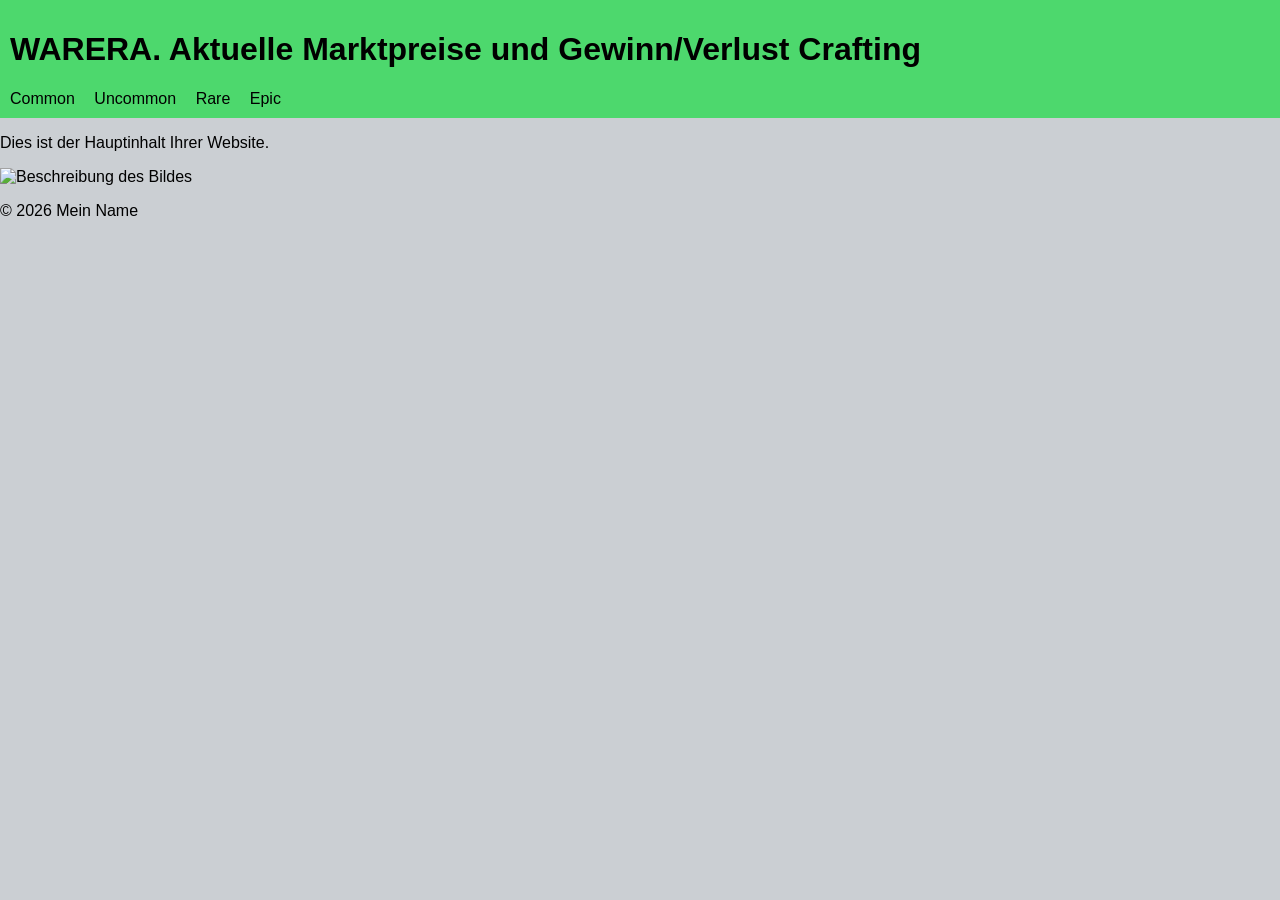
==== index.html @ 2223d6cf "Add files via upload" ====
<!DOCTYPE html>
<html lang="de">
<head>
    <meta charset="UTF-8">
    <meta name="viewport" content="width=device-width, initial-scale=1.0">
    <title>Meine erste Website 2026</title>
    <link rel="stylesheet" href="Design Index.css">
</head>
<body>
    <header>
        <h1>WARERA. Aktuelle Marktpreise und Gewinn/Verlust Crafting</h1>
        <nav>
            <a href="Grau.html">Common</a>
            <a href="Grün.html">Uncommon</a>
            <a href="Blau.html">Rare</a>
            <a href="Lila.html">Epic</a>
        </nav>
    </header>
    
    <main>
        <p>Dies ist der Hauptinhalt Ihrer Website.</p>
        <img src="bild.jpg" alt="Beschreibung des Bildes">
    </main>
    
    <footer>
        <p>&copy; 2026 Mein Name</p>
    </footer>
</body>
</html>
---- Design Index.css ----
body {
    font-family: Arial, sans-serif;
    margin: 0;
    padding: 0;
    background-color: 	#cbcfd3;
}

header {
    background-color: #4dd86d;
    color: rgb(0, 0, 0);
    padding: 10px;
}

nav a {
    color: rgb(0, 0, 0);
    margin-right: 15px;
    text-decoration: none;
}
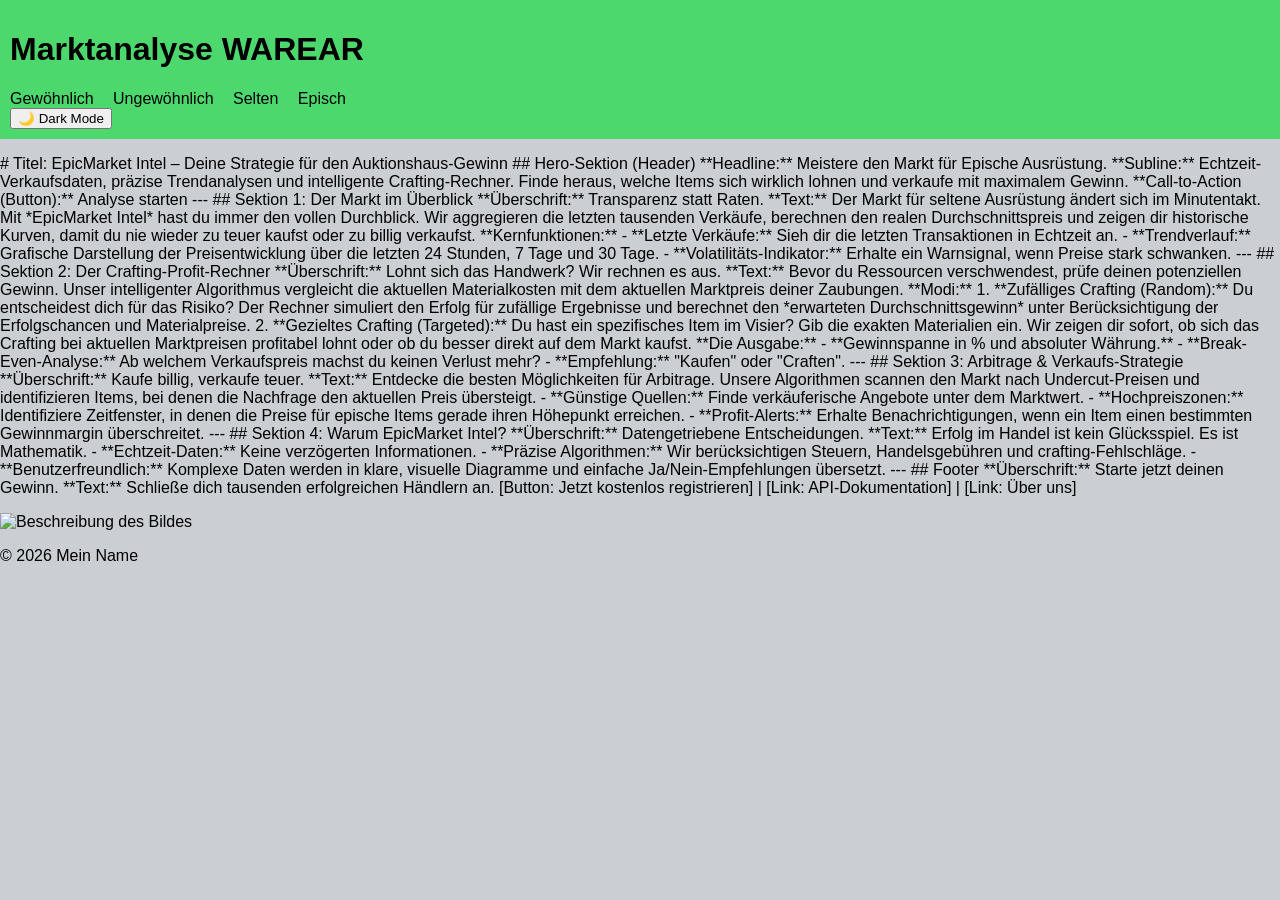
==== commit 63d96437: "Add files via upload" ====
--- a/index.html
+++ b/index.html
@@ -1,29 +1,116 @@
 <!DOCTYPE html>
 <html lang="de">
 <head>
-    <meta charset="UTF-8">
-    <meta name="viewport" content="width=device-width, initial-scale=1.0">
-    <title>Meine erste Website 2026</title>
-    <link rel="stylesheet" href="Design Index.css">
+  <meta charset="UTF-8">
+  <meta name="viewport" content="width=device-width, initial-scale=1.0">
+  <title>EpicMarket Intel</title>
+  <link rel="stylesheet" href="Design Index.css">
 </head>
 <body>
-    <header>
-        <h1>WARERA. Aktuelle Marktpreise und Gewinn/Verlust Crafting</h1>
-        <nav>
-            <a href="Grau.html">Common</a>
-            <a href="Grün.html">Uncommon</a>
-            <a href="Blau.html">Rare</a>
-            <a href="Lila.html">Epic</a>
-        </nav>
-    </header>
-    
+<header>
+  <div class="header-left">
+    <h1>Marktanalyse WAREAR</h1>
+    <nav>
+      <a href="Grau.html" class="gewoehnlich">Gewöhnlich</a>
+      <a href="Grün.html" class="ungewoehnlich">Ungewöhnlich</a>
+      <a href="Blau.html" class="selten">Selten</a>
+      <a href="Lila.html" class="episch">Episch</a>
+    </nav>
+  </div>
+  <button class="theme-toggle" onclick="toggleTheme()">🌙 Dark Mode</button>
+</header>
     <main>
-        <p>Dies ist der Hauptinhalt Ihrer Website.</p>
+        <p># Titel: EpicMarket Intel – Deine Strategie für den Auktionshaus-Gewinn
+
+## Hero-Sektion (Header)
+**Headline:** Meistere den Markt für Epische Ausrüstung.
+**Subline:** Echtzeit-Verkaufsdaten, präzise Trendanalysen und intelligente Crafting-Rechner. Finde heraus, welche Items sich wirklich lohnen und verkaufe mit maximalem Gewinn.
+**Call-to-Action (Button):** Analyse starten
+
+---
+
+## Sektion 1: Der Markt im Überblick
+**Überschrift:** Transparenz statt Raten.
+**Text:**
+Der Markt für seltene Ausrüstung ändert sich im Minutentakt. Mit *EpicMarket Intel* hast du immer den vollen Durchblick. Wir aggregieren die letzten tausenden Verkäufe, berechnen den realen Durchschnittspreis und zeigen dir historische Kurven, damit du nie wieder zu teuer kaufst oder zu billig verkaufst.
+
+**Kernfunktionen:**
+- **Letzte Verkäufe:** Sieh dir die letzten Transaktionen in Echtzeit an.
+- **Trendverlauf:** Grafische Darstellung der Preisentwicklung über die letzten 24 Stunden, 7 Tage und 30 Tage.
+- **Volatilitäts-Indikator:** Erhalte ein Warnsignal, wenn Preise stark schwanken.
+
+---
+
+## Sektion 2: Der Crafting-Profit-Rechner
+**Überschrift:** Lohnt sich das Handwerk? Wir rechnen es aus.
+**Text:**
+Bevor du Ressourcen verschwendest, prüfe deinen potenziellen Gewinn. Unser intelligenter Algorithmus vergleicht die aktuellen Materialkosten mit dem aktuellen Marktpreis deiner Zaubungen.
+
+**Modi:**
+1. **Zufälliges Crafting (Random):**
+   Du entscheidest dich für das Risiko? Der Rechner simuliert den Erfolg für zufällige Ergebnisse und berechnet den *erwarteten Durchschnittsgewinn* unter Berücksichtigung der Erfolgschancen und Materialpreise.
+
+2. **Gezieltes Crafting (Targeted):**
+   Du hast ein spezifisches Item im Visier? Gib die exakten Materialien ein. Wir zeigen dir sofort, ob sich das Crafting bei aktuellen Marktpreisen profitabel lohnt oder ob du besser direkt auf dem Markt kaufst.
+
+**Die Ausgabe:**
+- **Gewinnspanne in % und absoluter Währung.**
+- **Break-Even-Analyse:** Ab welchem Verkaufspreis machst du keinen Verlust mehr?
+- **Empfehlung:** "Kaufen" oder "Craften".
+
+---
+
+## Sektion 3: Arbitrage & Verkaufs-Strategie
+**Überschrift:** Kaufe billig, verkaufe teuer.
+**Text:**
+Entdecke die besten Möglichkeiten für Arbitrage. Unsere Algorithmen scannen den Markt nach Undercut-Preisen und identifizieren Items, bei denen die Nachfrage den aktuellen Preis übersteigt.
+
+- **Günstige Quellen:** Finde verkäuferische Angebote unter dem Marktwert.
+- **Hochpreiszonen:** Identifiziere Zeitfenster, in denen die Preise für epische Items gerade ihren Höhepunkt erreichen.
+- **Profit-Alerts:** Erhalte Benachrichtigungen, wenn ein Item einen bestimmten Gewinnmargin überschreitet.
+
+---
+
+## Sektion 4: Warum EpicMarket Intel?
+**Überschrift:** Datengetriebene Entscheidungen.
+**Text:**
+Erfolg im Handel ist kein Glücksspiel. Es ist Mathematik.
+- **Echtzeit-Daten:** Keine verzögerten Informationen.
+- **Präzise Algorithmen:** Wir berücksichtigen Steuern, Handelsgebühren und crafting-Fehlschläge.
+- **Benutzerfreundlich:** Komplexe Daten werden in klare, visuelle Diagramme und einfache Ja/Nein-Empfehlungen übersetzt.
+
+---
+
+## Footer
+**Überschrift:** Starte jetzt deinen Gewinn.
+**Text:**
+Schließe dich tausenden erfolgreichen Händlern an.
+[Button: Jetzt kostenlos registrieren] | [Link: API-Dokumentation] | [Link: Über uns]</p>
         <img src="bild.jpg" alt="Beschreibung des Bildes">
     </main>
     
     <footer>
         <p>&copy; 2026 Mein Name</p>
     </footer>
+<script>
+    function toggleTheme() {
+      const currentTheme = document.documentElement.getAttribute("data-theme");
+      const newTheme = currentTheme === "dark" ? "light" : "dark";
+      
+      document.documentElement.setAttribute("data-theme", newTheme);
+      
+      const button = document.querySelector('.theme-toggle');
+      button.textContent = newTheme === "dark" ? "☀️ Light Mode" : "🌙 Dark Mode";
+      
+      localStorage.setItem("theme", newTheme);
+    }
+
+    const savedTheme = localStorage.getItem("theme") || 
+                      (window.matchMedia("(prefers-color-scheme: dark)").matches ? "dark" : "light");
+    document.documentElement.setAttribute("data-theme", savedTheme);
+    
+    const button = document.querySelector('.theme-toggle');
+    button.textContent = savedTheme === "dark" ? "☀️ Light Mode" : "🌙 Dark Mode";
+  </script>
 </body>
-</html>   +</html>  
